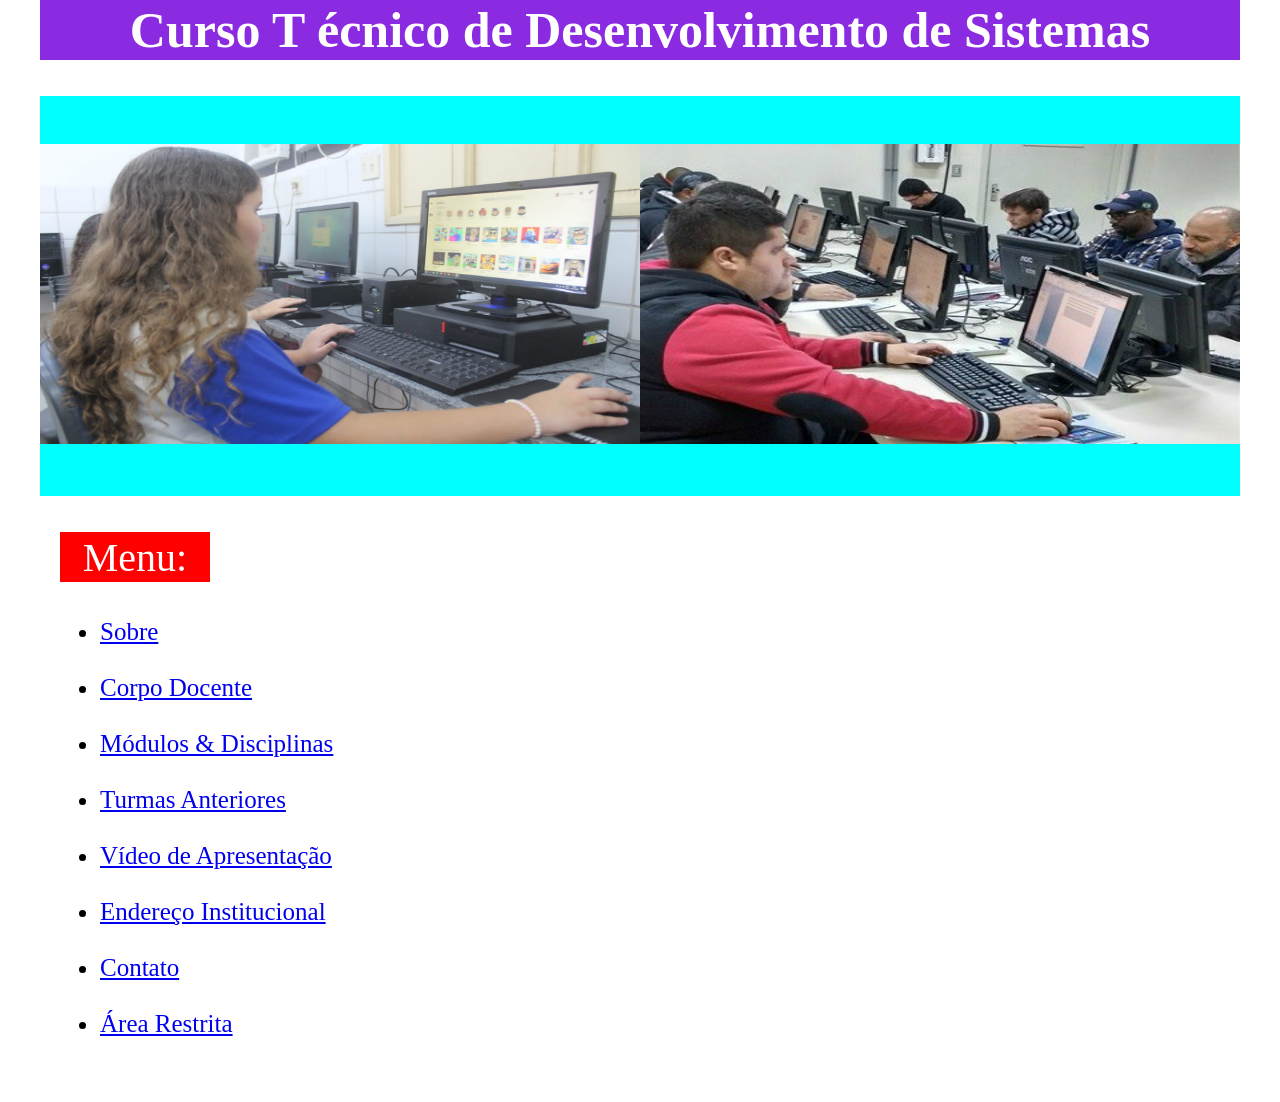
==== index.html @ 281aba9b "start do projeto" ====
<!DOCTYPE html>
<html lang="pt-br">
    <head>
        <meta charset="UTF-8">
        <meta name="viewport" content="width=device-width, initial-scale=1.0">
        <title>Pagina Curso Tecnico de Desenvolvimento de Sistema do IBC</title>
        <link rel="stylesheet" href="css/index.css">
    </head>
    <body>
        <h1>Curso T écnico de Desenvolvimento de Sistemas</h1>
        <br><br>
        
        <div class="baner">
            <div class="baner2">
                <img src="imagem/Baner1.jpg" alt="" width="600px" height="300px" />
            </div>
            <div class="baner2">
                <img src="imagem/Baner2.jpeg"  width="600"  height="300"  alt="" />
            </div>
        </div>
        <br><br>
        <div>
            <p class="menu">
                Menu:
            </p>
            <br><br>            
            <ul class="listaMenu">
                <li>
                    <a href="sobre.html" target="_self">Sobre</a>
                </li>
                <br>
                <li>
                    <a href="corpoDocente.html" target="_self">Corpo Docente</a>
                </li>
                <br>
                <li>
                    <a href= "moduloDisciplina.html" target="_self">Módulos & Disciplinas</a>
                </li>
                <br>
                <li>
                    <a href="turmaAnterior.html" target="_self">Turmas Anteriores</a>
                </li>
                <br>
                <li>
                    <a href="videoApresentacao.html" target="_self">Vídeo de Apresentação</a>
                </li>
                <br>
                <li>
                    <a href="enderecoInstitucional.html" target="_self">Endereço Institucional</a>
                </li>
                <br>
                <li>
                    <a href="contato.html" target="_self">Contato</a>
                </li>
                <br>
                <li>
                    <a href="areaRestrita.html" target="_self">Área Restrita</a>
                </li>
                <br>
            </ul>
        </div>
        <br><br>        
    </body>
</html>
---- css/index.css ----
*{
    padding: 0;
    margin: 0; 
    box-sizing: 0;   
    
}

body{
    margin-left: 40px;
    margin-right: 40px;
}

.listaMenu{
    margin-left: 60px;
    font-size: 25px;
    font-family: inherit;   
}

.menu{
    font-size: 40px;
    font-family: inherit; 
    margin-left: 20px; 
    background-color: red;
    color: white;
    width: 150px;
    height: 50px;
    border: none;
    display: flex;
    align-items: center;
    justify-content: center;
           
}

h1{
    font-size: 50px;    
    background-color: blueviolet;
    color: white;
    font-family: inherit;
    height: 60px;
    border: none;
    display: flex;
    align-items: center;
    justify-content: center;
}

.baner{
    background-color: aqua;
    height: 400px;
    display: flex;
    align-items: center;
    justify-content: center;    
}

.baner2{
    display: inline-block;
}
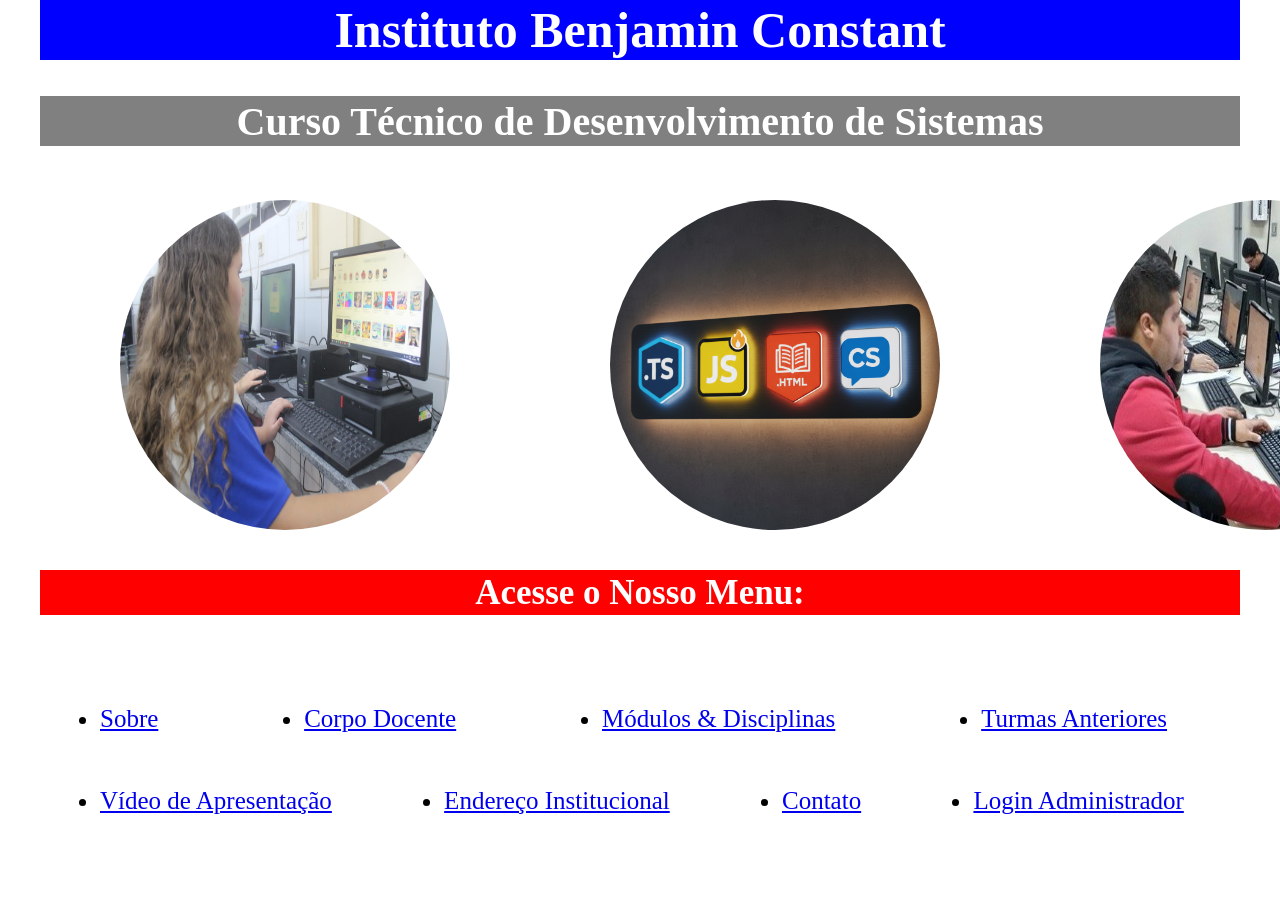
==== commit c5233ebf: "Atualização Arquivos  .html, .ts, .css" ====
--- a/index.html
+++ b/index.html
@@ -7,23 +7,28 @@
         <link rel="stylesheet" href="css/index.css">
     </head>
     <body>
-        <h1>Curso T écnico de Desenvolvimento de Sistemas</h1>
+        <h1>Instituto Benjamin Constant</h1>
         <br><br>
-        
+        <h2>Curso Técnico de Desenvolvimento de Sistemas</h2>
+        <br><br><br>        
         <div class="baner">
-            <div class="baner2">
-                <img src="imagem/Baner1.jpg" alt="" width="600px" height="300px" />
+            <div>                
+                <img class="circulo" src="imagem/Baner1.jpg" alt="" width="330px" height="330px" />
             </div>
-            <div class="baner2">
-                <img src="imagem/Baner2.jpeg"  width="600"  height="300"  alt="" />
+            <div>                
+                <img class="circulo" src="imagem/Baner4.png" alt="" width="330px" height="330px" />
             </div>
+            
+            <div>
+                <img class="circulo" src="imagem/Baner2.jpeg"  width="330"  height="330"  alt="" />
+            </div>
+            
         </div>
         <br><br>
+        <h3>Acesse o Nosso Menu:</h3>
+        <br><br><br>        
         <div>
-            <p class="menu">
-                Menu:
-            </p>
-            <br><br>            
+            <br><br>                                 
             <ul class="listaMenu">
                 <li>
                     <a href="sobre.html" target="_self">Sobre</a>
@@ -41,6 +46,9 @@
                     <a href="turmaAnterior.html" target="_self">Turmas Anteriores</a>
                 </li>
                 <br>
+            </ul>
+            <br><br><br>                
+            <ul class="listaMenu">
                 <li>
                     <a href="videoApresentacao.html" target="_self">Vídeo de Apresentação</a>
                 </li>
@@ -54,10 +62,11 @@
                 </li>
                 <br>
                 <li>
-                    <a href="areaRestrita.html" target="_self">Área Restrita</a>
+                    <a href="login.html" target="_self">Login Administrador</a>
                 </li>
                 <br>
             </ul>
+            <br><br>
         </div>
         <br><br>        
     </body>
--- a/css/index.css
+++ b/css/index.css
@@ -13,7 +13,9 @@
 .listaMenu{
     margin-left: 60px;
     font-size: 25px;
-    font-family: inherit;   
+    font-family: inherit;
+    display: flex; 
+    justify-content: space-between;  
 }
 
 .menu{
@@ -33,7 +35,7 @@
 
 h1{
     font-size: 50px;    
-    background-color: blueviolet;
+    background-color: blue;
     color: white;
     font-family: inherit;
     height: 60px;
@@ -43,14 +45,43 @@
     justify-content: center;
 }
 
-.baner{
-    background-color: aqua;
-    height: 400px;
+h2{
+    background-color: gray;
+    color: white;
+    font-size: 40px;
+    font-weight: bold;
+    height: 50px;  
+    font-family: inherit;
     display: flex;
     align-items: center;
-    justify-content: center;    
+    justify-content: center; 
 }
 
-.baner2{
+h3{
+    font-size: 35px;    
+    background-color: red;
+    color: white;
+    font-family: inherit;
+    height: 45px;
+    border: none;
+    display: flex;
+    align-items: center;
+    justify-content: center;
+}
+
+.baner{     
+    display: flex;    
+    justify-content: space-between; 
+     
+}
+
+/*.baner2{
     display: inline-block;
+}*/
+
+.circulo{
+    border-radius: 50%;
+    border: none;
+    margin-left: 80px;
+    margin-right: 80px;
 }
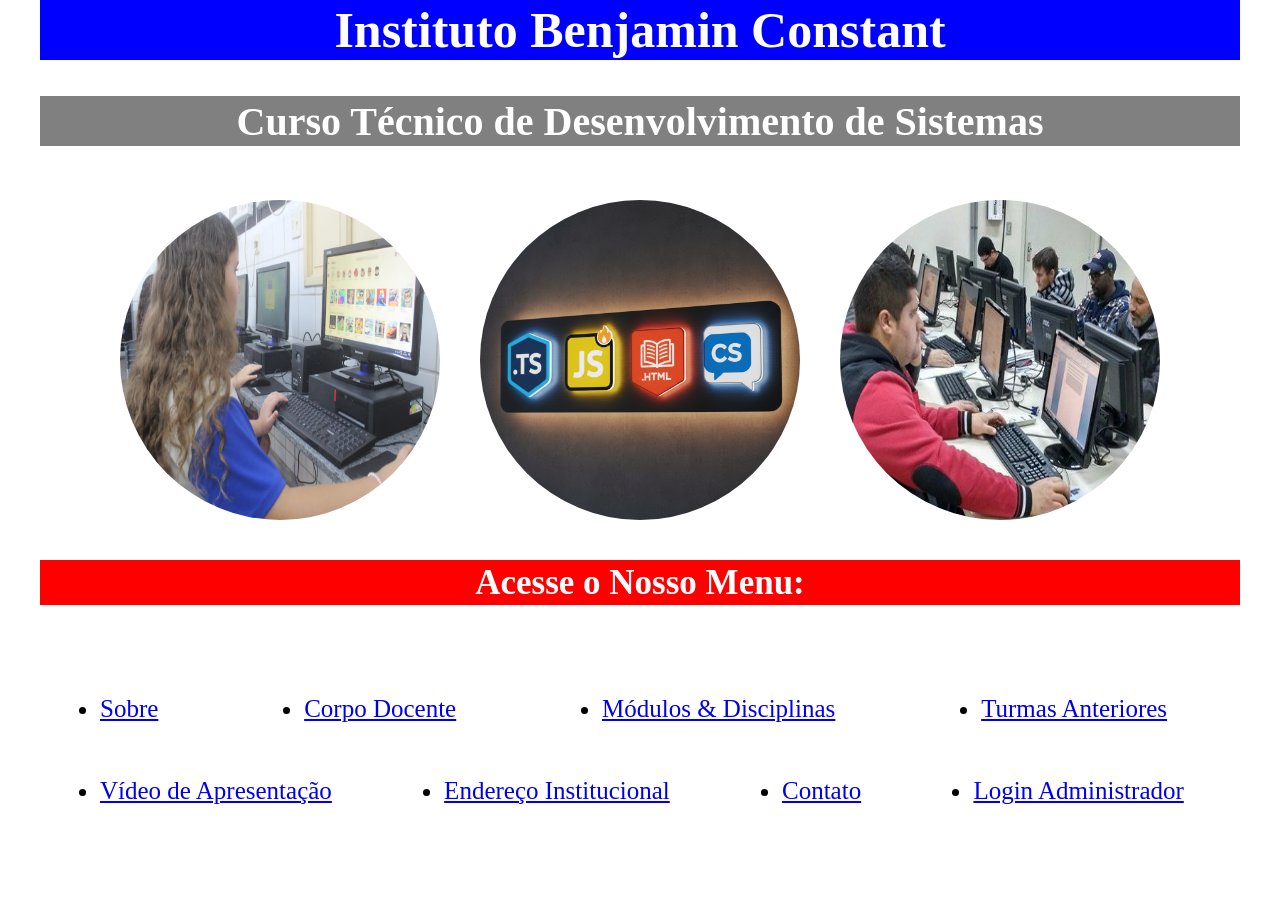
==== commit ca3b9388: "Alteração Index.html" ====
--- a/index.html
+++ b/index.html
@@ -13,14 +13,14 @@
         <br><br><br>        
         <div class="baner">
             <div>                
-                <img class="circulo" src="imagem/Baner1.jpg" alt="" width="330px" height="330px" />
+                <img class="circulo" src="imagem/Baner1.jpg" alt="" width="320px" height="320px" />
             </div>
             <div>                
-                <img class="circulo" src="imagem/Baner4.png" alt="" width="330px" height="330px" />
+                <img class="circulo" src="imagem/Baner4.png" alt="" width="320px" height="320px" />
             </div>
             
             <div>
-                <img class="circulo" src="imagem/Baner2.jpeg"  width="330"  height="330"  alt="" />
+                <img class="circulo" src="imagem/Baner2.jpeg"  width="320"  height="320"  alt="" />
             </div>
             
         </div>
--- a/css/index.css
+++ b/css/index.css
@@ -71,7 +71,9 @@
 
 .baner{     
     display: flex;    
-    justify-content: space-between; 
+    justify-content: space-between;
+    margin-left: 80px;
+    margin-right: 80px; 
      
 }
 
@@ -82,6 +84,6 @@
 .circulo{
     border-radius: 50%;
     border: none;
-    margin-left: 80px;
-    margin-right: 80px;
+    
+    
 }
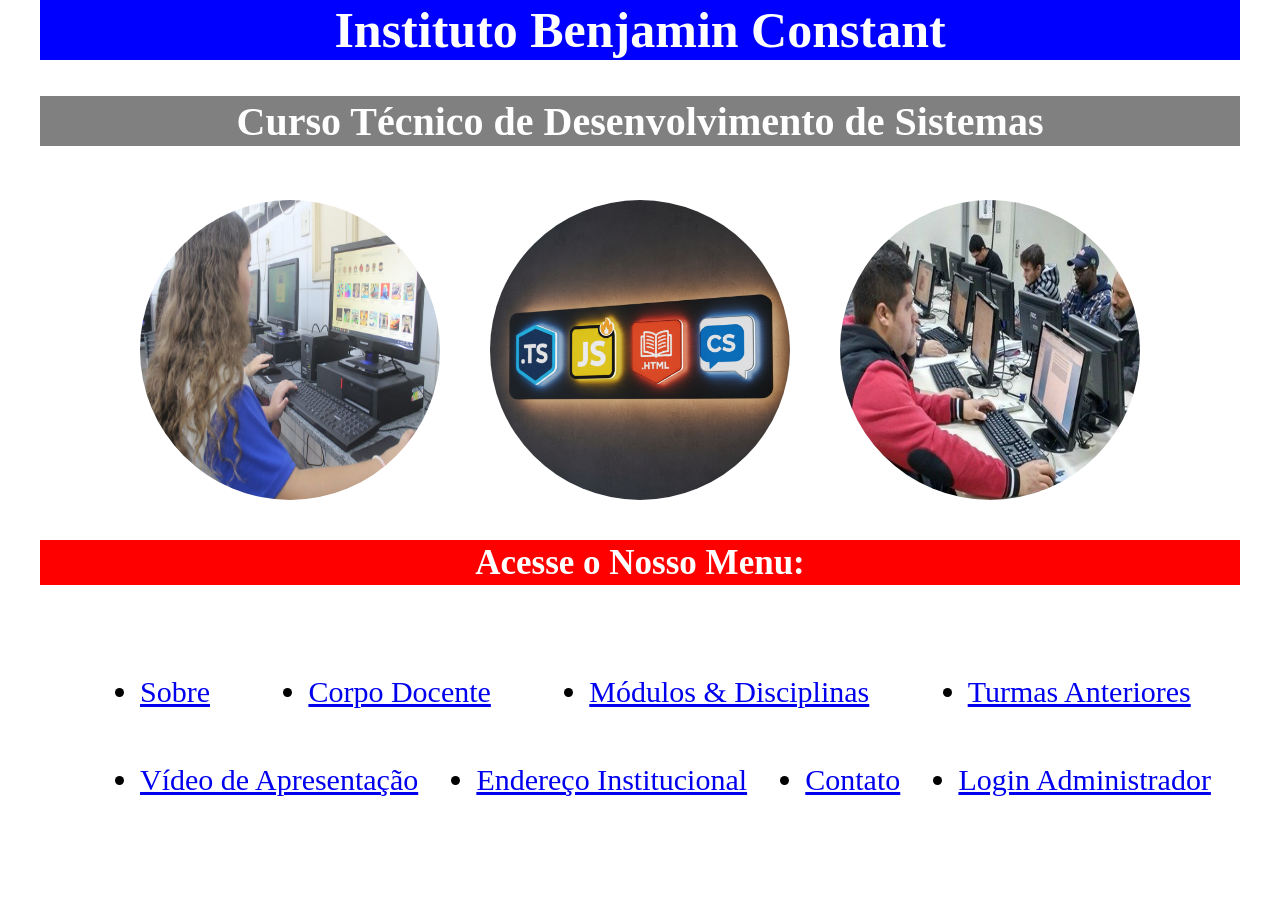
==== commit 12439d8c: "Atualização do Index.html, .css" ====
--- a/index.html
+++ b/index.html
@@ -13,14 +13,14 @@
         <br><br><br>        
         <div class="baner">
             <div>                
-                <img class="circulo" src="imagem/Baner1.jpg" alt="" width="320px" height="320px" />
+                <img class="circulo" src="imagem/Baner1.jpg" alt="" width="300px" height="300px" />
             </div>
             <div>                
-                <img class="circulo" src="imagem/Baner4.png" alt="" width="320px" height="320px" />
+                <img class="circulo" src="imagem/Baner4.png" alt="" width="300px" height="300px" />
             </div>
             
             <div>
-                <img class="circulo" src="imagem/Baner2.jpeg"  width="320"  height="320"  alt="" />
+                <img class="circulo" src="imagem/Baner2.jpeg"  width="300"  height="300"  alt="" />
             </div>
             
         </div>
--- a/css/index.css
+++ b/css/index.css
@@ -11,8 +11,8 @@
 }
 
 .listaMenu{
-    margin-left: 60px;
-    font-size: 25px;
+    margin-left: 100px;
+    font-size: 30px;
     font-family: inherit;
     display: flex; 
     justify-content: space-between;  
@@ -72,8 +72,8 @@
 .baner{     
     display: flex;    
     justify-content: space-between;
-    margin-left: 80px;
-    margin-right: 80px; 
+    margin-left: 100px;
+    margin-right: 100px; 
      
 }
 
